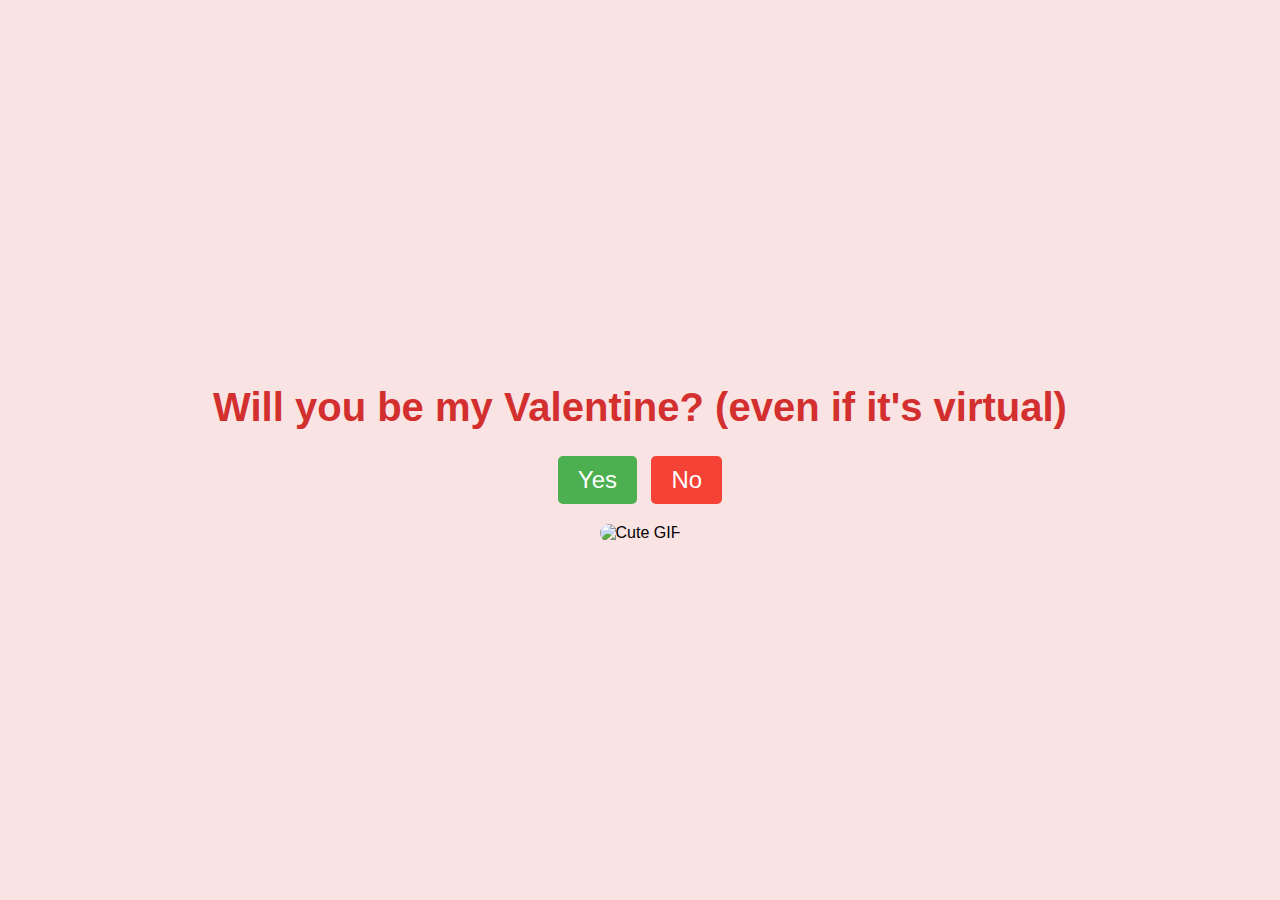
==== Index.html @ dd7a03a1 "Add files via upload" ====
<!DOCTYPE html>
<html lang="en">
<head>
    <meta charset="UTF-8">
    <meta name="viewport" content="width=device-width, initial-scale=1.0">
    <title>Will You Be My Valentine?</title>
    <link rel="stylesheet" href="style.css">
</head>
<body>
    <div class="container">
        <h1>Will you be my Valentine? (even if it's virtual)</h1>
        <div class="buttons">
            <button class="yes-button" onclick="handleYesClick()">Yes</button>
            <button class="no-button" onclick="handleNoClick()">No</button>
        </div>
        <div class="gif_container">
            <img src="https://media0.giphy.com/media/v1.Y2lkPTc5MGI3NjExNDhtbG9oNzhjanBmcmZ6ZXdreHZzcHBwOWZiMWNldHpsdHhteTd1diZlcD12MV9pbnRlcm5hbF9naWZfYnlfaWQmY3Q9Zw/3ndAvMC5LFPNMCzq7m/giphy.gif" alt="Cute GIF">
        </div>
    </div>
    <script src="script.js"></script>
</body>
---- style.css ----
body {
    display: flex;
    justify-content: center;
    align-items: center;
    height: 100vh;
    margin: 0;
    background-color: #f9e3e3;
    font-family: 'Arial', sans-serif;
    flex-direction: column;
  }
  
  .container {
    text-align: center;
  }
  
  h1 {
    font-size: 2.5em;
    color: #d32f2f;
  }
  
  .buttons {
    margin-top: 20px;
  }
  
  .yes-button {
    font-size: 1.5em;
    padding: 10px 20px;
    margin-right: 10px;
    background-color: #4caf50;
    color: white;
    border: none;
    border-radius: 5px;
    cursor: pointer;
  }
  
  .no-button {
    font-size: 1.5em;
    padding: 10px 20px;
    background-color: #f44336;
    color: white;
    border: none;
    border-radius: 5px;
    cursor: pointer;
  }
  
  .gif_container img {
    max-width: 100%;
    height: auto;
    border-radius: 10px;
    margin-top: 20px;
  }
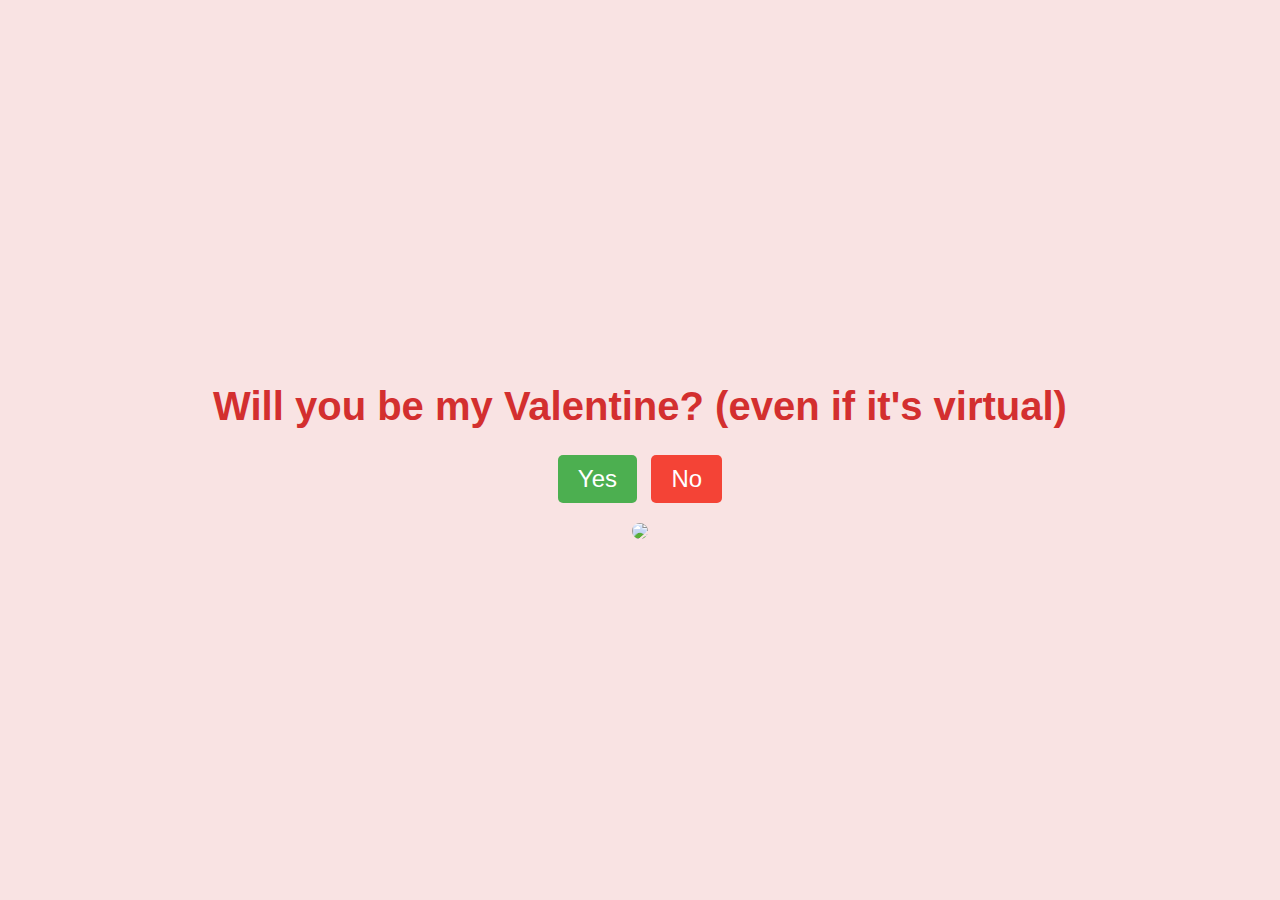
==== commit 43a4b1ea: "Update Index.html" ====
--- a/Index.html
+++ b/Index.html
@@ -14,8 +14,8 @@
             <button class="no-button" onclick="handleNoClick()">No</button>
         </div>
         <div class="gif_container">
-            <img src="https://media0.giphy.com/media/v1.Y2lkPTc5MGI3NjExNDhtbG9oNzhjanBmcmZ6ZXdreHZzcHBwOWZiMWNldHpsdHhteTd1diZlcD12MV9pbnRlcm5hbF9naWZfYnlfaWQmY3Q9Zw/3ndAvMC5LFPNMCzq7m/giphy.gif" alt="Cute GIF">
+            <img src="https://media1.tenor.com/m/5xBsnee6M-0AAAAd/lingling-lingling-kwong.gif">
         </div>
     </div>
     <script src="script.js"></script>
-</body>+</body>
